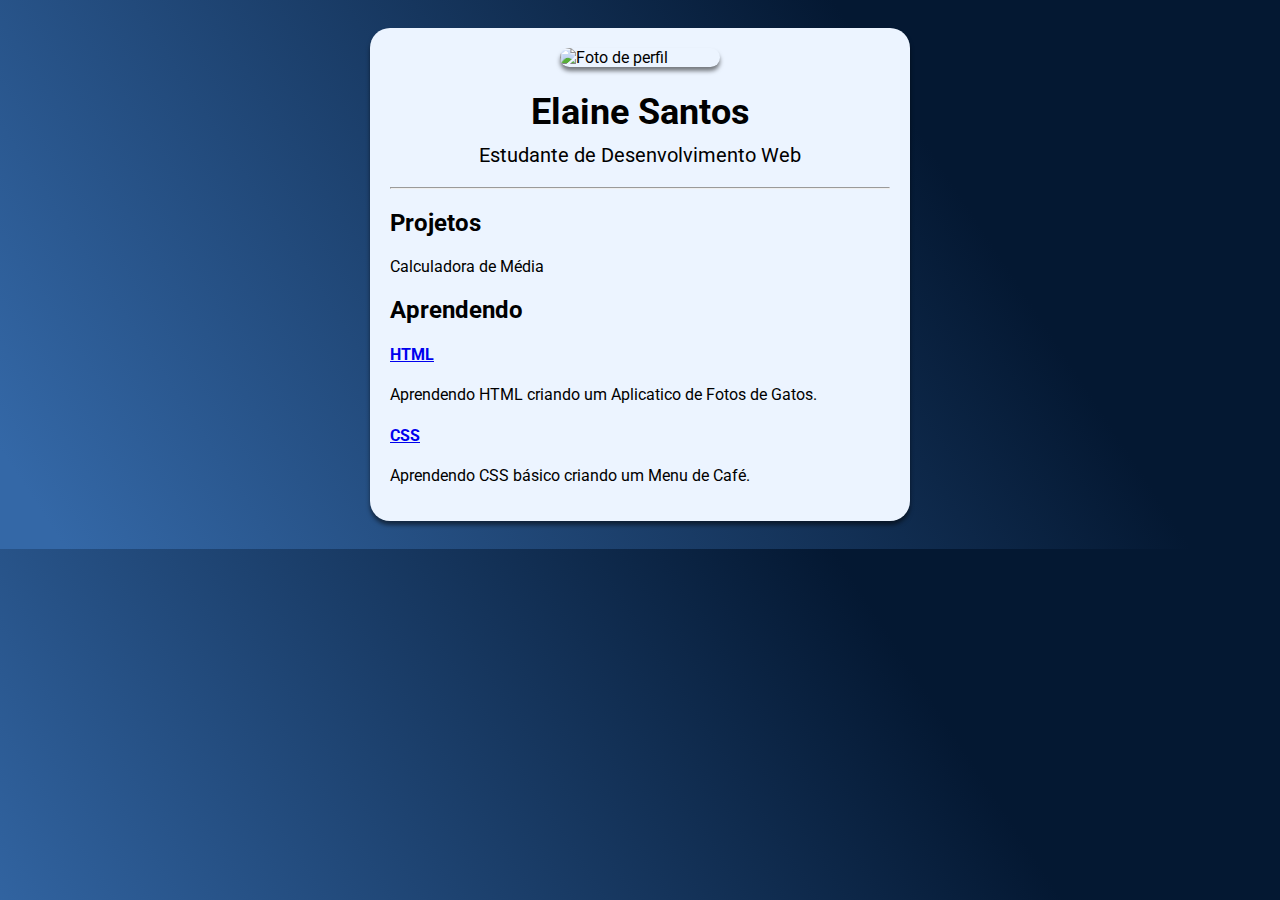
==== index.html @ 838990c0 "Adicionando página inicial do portfólio" ====
<!DOCTYPE html>
<html lang="pt-br">
    <head>
        <meta charset="utf-8">
        <meta name="viewport" content="width=device-width, initial-scale=1.0">
        
        <link href="styles.css" type="text/css" rel="stylesheet">

        <title>Portfólio</title>
    </head>
    <body>
        <div class="container">
            <header>
                <img src="https://github.com/elaineads.png" class="perfil-foto" alt="Foto de perfil">
                <div class="titulo">
                    <h1>Elaine Santos</h1>
                    <h3>Estudante de Desenvolvimento Web</h3>
                </div>
            </header>
            <hr>
            <main>
                <secton>
                    <h2>Projetos</h2>
                    <article>
                        <p>Calculadora de Média</p>
                    </article>
                </secton>
                <section>
                    <h2>Aprendendo</h2>
                    <article>
                        <h4><a href="aprendendo/catApp.html">HTML</a></h4>
                        <p>Aprendendo HTML criando um Aplicatico de Fotos de Gatos.</p>
                    </article>
                    <article>
                        <h4><a href="aprendendo/cafe-menu/index.html">CSS</a></h4>
                        <p>Aprendendo CSS básico criando um Menu de Café.</p>
                    </article>
                </section>
            </main>
        </div>
    </body>
</html>
---- styles.css ----
@import url("https://fonts.googleapis.com/css2?family=Roboto:wght@300;700&display=swap");

body {
    background: linear-gradient(236.85deg, #041832 27.26%, #3468a7 96.03%);
    font-family: 'Roboto', sans-serif;
    padding: 20px;
}

.container {
    width: 80%;
    max-width: 500px;
    background-color: #ecf4ff;
    margin-left: auto;
    margin-right: auto;
    padding: 20px;
    border-radius: 20px;
    box-shadow: 0px 4px 4px rgba(0, 0, 0, 0.5);
}

.perfil-foto {
    display: block;
    margin-left: auto;
    margin-right: auto;
    max-width: 160px;
    border-radius: 460px;
    box-shadow: 0px 4px 4px rgba(0, 0, 0, 0.5);
}

.titulo {
    text-align: center;
}

.titulo h1 {
    font-size: 36px;
    font-weight: 700;
    margin-bottom: -10px;
}

.titulo h3 {
    font-size: 20px;
    font-weight: normal;
}
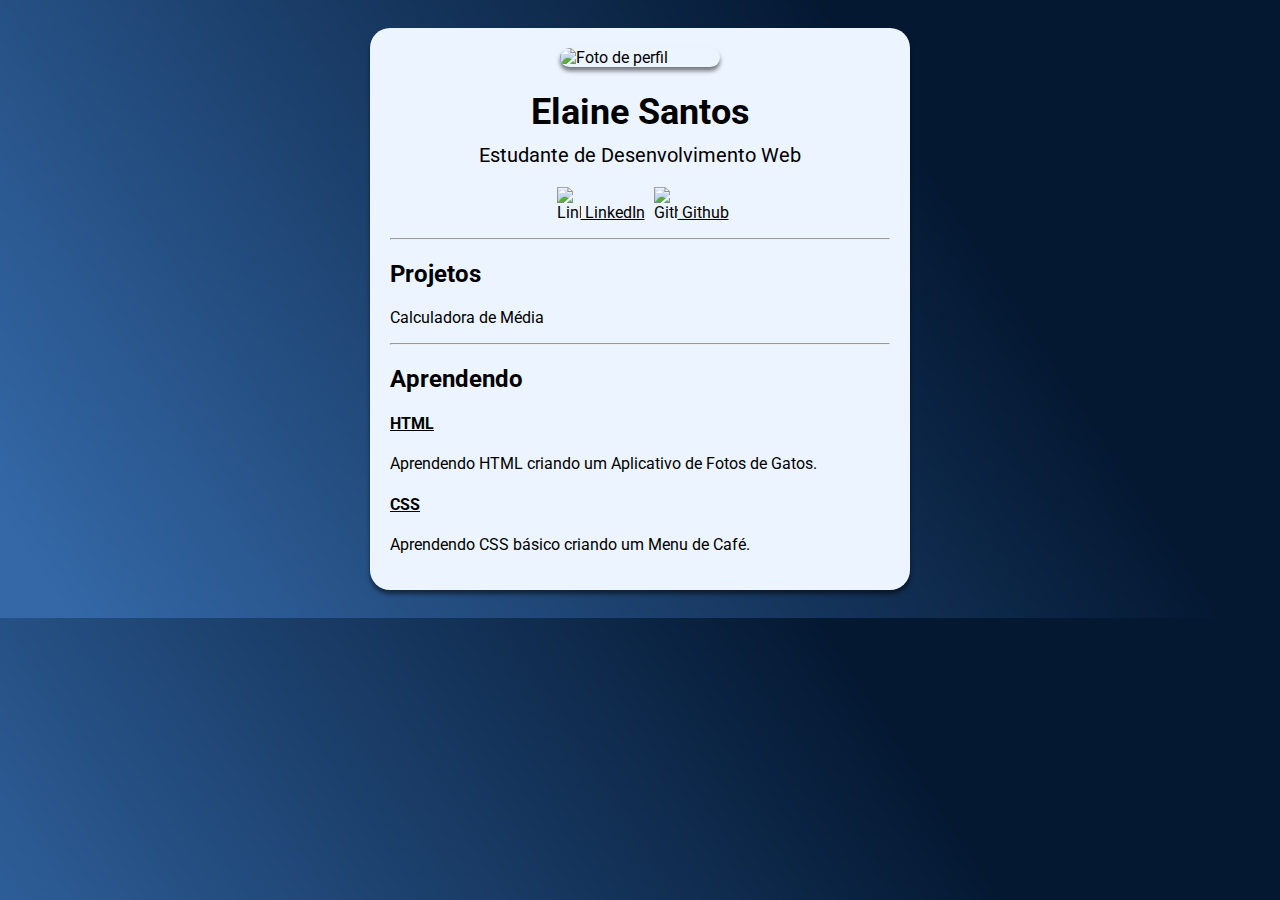
==== commit b0771dcb: "Adicionando contatos a página inicial" ====
--- a/index.html
+++ b/index.html
@@ -16,6 +16,10 @@
                     <h1>Elaine Santos</h1>
                     <h3>Estudante de Desenvolvimento Web</h3>
                 </div>
+                <p class="contatos">
+                    <img src="https://cdn-icons-png.flaticon.com/512/174/174857.png" alt="LinkedIn"><a href="https://www.linkedin.com/in/elaineads/" target="_blanck"> LinkedIn</a>
+                    <img src="https://cdn-icons-png.flaticon.com/512/25/25231.png" alt="Github"><a href="https://github.com/elaineads" target="_blanck"> Github</a>
+                </p>
             </header>
             <hr>
             <main>
@@ -25,11 +29,12 @@
                         <p>Calculadora de Média</p>
                     </article>
                 </secton>
+                <hr>
                 <section>
                     <h2>Aprendendo</h2>
                     <article>
                         <h4><a href="aprendendo/catApp.html">HTML</a></h4>
-                        <p>Aprendendo HTML criando um Aplicatico de Fotos de Gatos.</p>
+                        <p>Aprendendo HTML criando um Aplicativo de Fotos de Gatos.</p>
                     </article>
                     <article>
                         <h4><a href="aprendendo/cafe-menu/index.html">CSS</a></h4>
--- a/styles.css
+++ b/styles.css
@@ -39,4 +39,21 @@
 .titulo h3 {
     font-size: 20px;
     font-weight: normal;
+}
+
+.contatos {
+    text-align: center;
+}
+
+.contatos img {
+    max-width: 24px;
+    margin-left: 5px;
+}
+
+a {
+    color: black;
+}
+
+a:hover {
+    color: #3468a7;
 }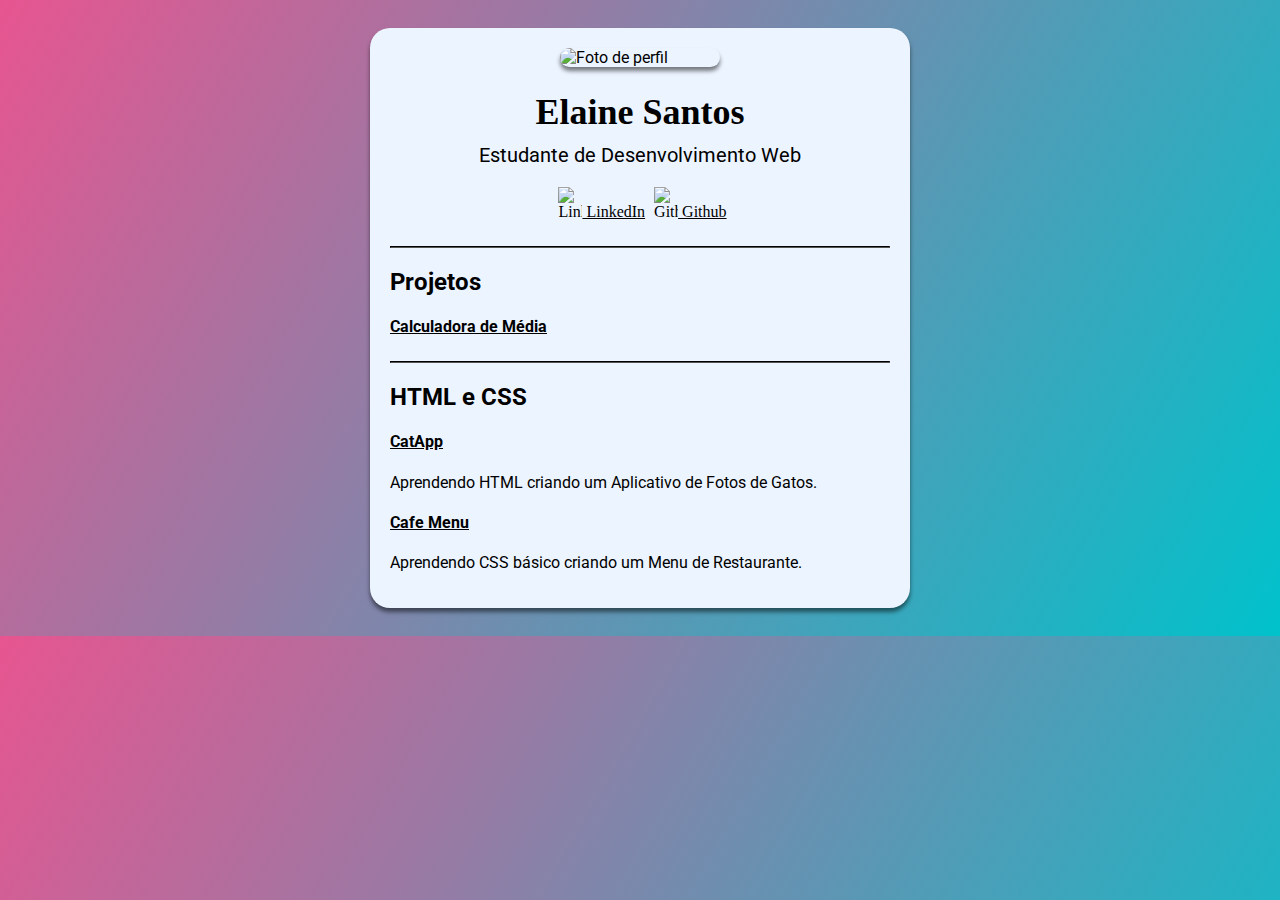
==== commit 13a76b7a: "Adicionando projeto calculadora de média e melhorias no layout" ====
--- a/index.html
+++ b/index.html
@@ -23,24 +23,24 @@
             </header>
             <hr>
             <main>
-                <secton>
+                <section>
                     <h2>Projetos</h2>
                     <article>
-                        <p>Calculadora de Média</p>
+                        <h4><a href="projetos/calculadora-de-media/index.html">Calculadora de Média</a></h4>
                     </article>
-                </secton>
+                </section>
                 <hr>
-                <section>
-                    <h2>Aprendendo</h2>
+                <secton>
+                    <h2>HTML e CSS</h2>
                     <article>
-                        <h4><a href="aprendendo/catApp.html">HTML</a></h4>
+                        <h4><a href="html-e-css/catApp.html">CatApp</a></h4>
                         <p>Aprendendo HTML criando um Aplicativo de Fotos de Gatos.</p>
                     </article>
                     <article>
-                        <h4><a href="aprendendo/cafe-menu/index.html">CSS</a></h4>
-                        <p>Aprendendo CSS básico criando um Menu de Café.</p>
+                        <h4><a href="html-e-css/cafe-menu/index.html">Cafe Menu</a></h4>
+                        <p>Aprendendo CSS básico criando um Menu de Restaurante.</p>
                     </article>
-                </section>
+                </secton>
             </main>
         </div>
     </body>
--- a/styles.css
+++ b/styles.css
@@ -1,7 +1,7 @@
 @import url("https://fonts.googleapis.com/css2?family=Roboto:wght@300;700&display=swap");
 
 body {
-    background: linear-gradient(236.85deg, #041832 27.26%, #3468a7 96.03%);
+    background: linear-gradient(120deg, #e75590, #00c2cb);
     font-family: 'Roboto', sans-serif;
     padding: 20px;
 }
@@ -34,6 +34,7 @@
     font-size: 36px;
     font-weight: 700;
     margin-bottom: -10px;
+    font-family: "Bradley Hand", cursive;
 }
 
 .titulo h3 {
@@ -43,11 +44,18 @@
 
 .contatos {
     text-align: center;
+    font-family: "Bradley Hand", cursive;
 }
 
 .contatos img {
     max-width: 24px;
     margin-left: 5px;
+}
+
+hr {
+    background-color: black;
+    border-color: black;
+    margin-top: 25px;
 }
 
 a {
